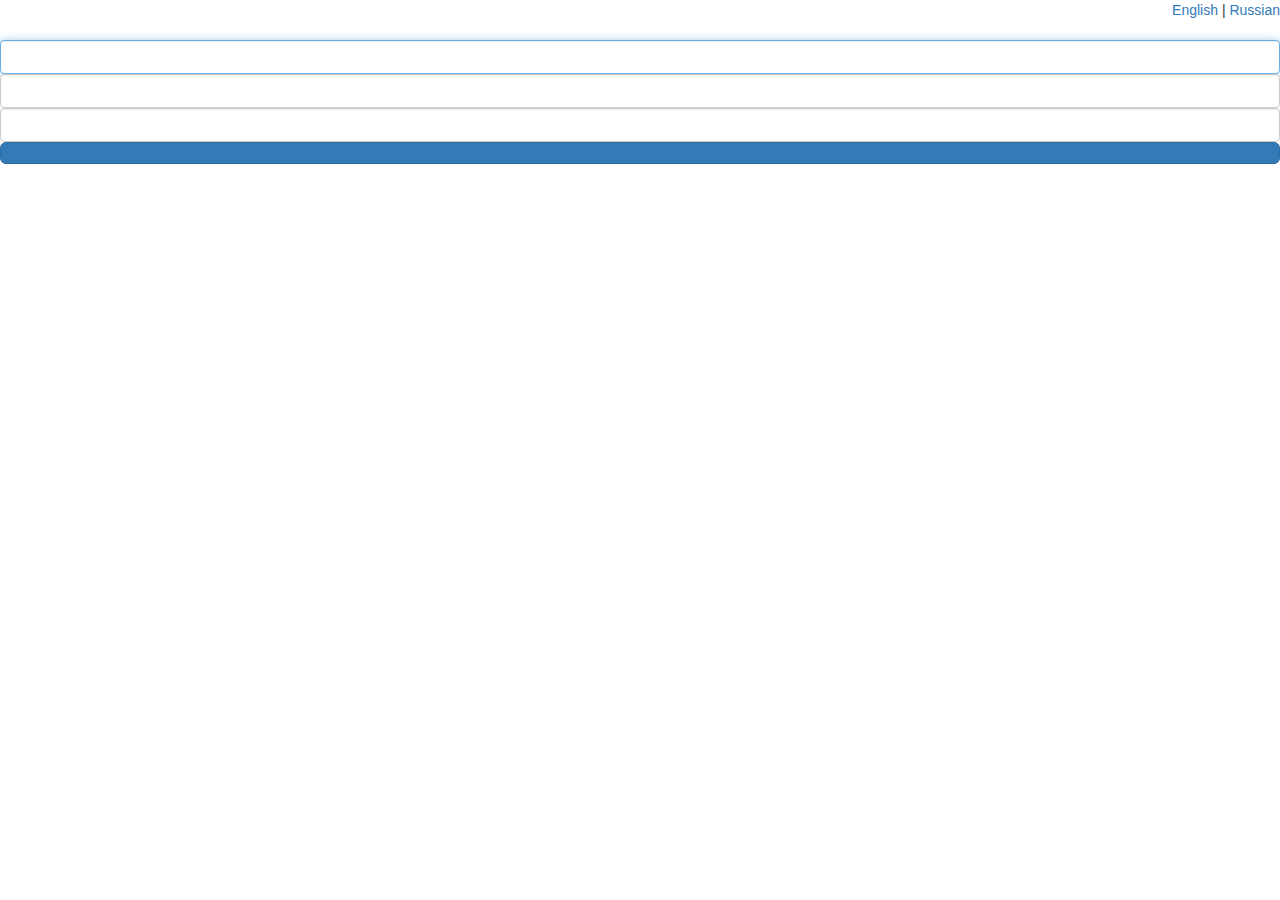
==== target/stackoverflowAPI/WEB-INF/views/register.html @ 38873886 "v1.1" ====
<!DOCTYPE html>
<html xmlns="http://www.w3.org/1999/xhtml"
      xmlns:th="http://www.thymeleaf.org"
      xmlns:sec="http://www.thymeleaf.org/thymeleaf-extras-springsecurity3">
<head>
    <title th:text="#{project.title}"></title>
    <link rel='stylesheet prefetch' href='http://netdna.bootstrapcdn.com/bootstrap/3.0.2/css/bootstrap.min.css'>
    <link rel="stylesheet"
          type="text/css"
          th:href="@{resources/style.css}"/>
</head>
<body>

<div align="right"><a href="?locale=en">English </a> | <a href="?locale=ru">Russian </a></div>

<div class="wrapper">
    <!--/*@thymesVar id="user" type="ru.stackoverflow.entity.User"*/-->
    <form th:object="${user}" method="post" class="form-login">
        <h2 class="form-login-heading" th:text="#{register.title}"></h2>
        <input type="text" th:field="*{login}" th:placeholder="#{login.username}"
               class="form-control"
               required="" autofocus=""/>
        <input type="password" th:field="*{password}" th:placeholder="#{register.password}"
               class="form-control"
               required=""/>
        <input type="password" th:placeholder="#{register.confirm.password}"
               class="form-control"
               required=""/>
        <button class="btn btn-lg btn-primary btn-block" type="submit" th:text="#{register.submit}"></button>
    </form>
</div>

</body>
</html>
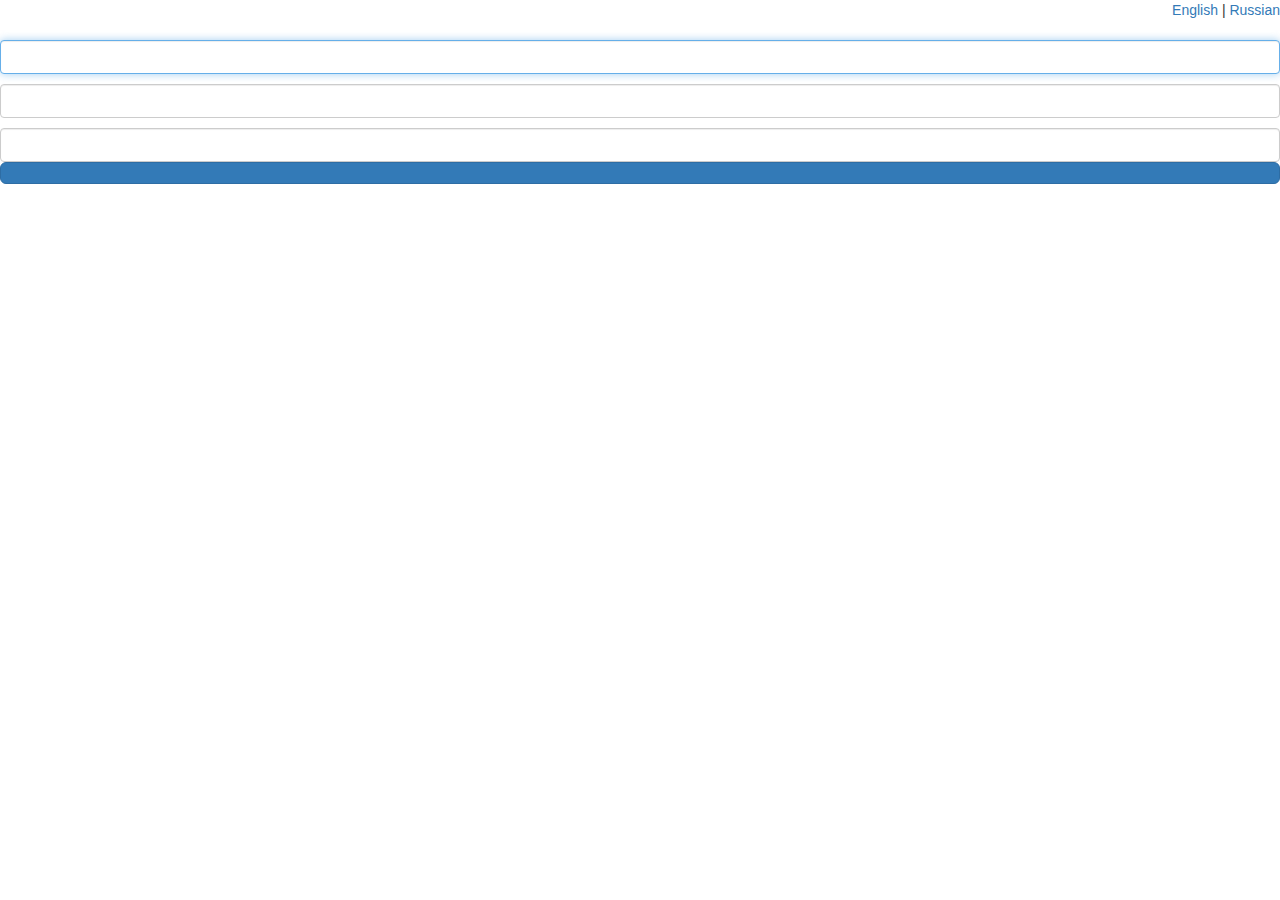
==== commit a4de0a8c: "Added validation on registration page. Changed method for create and update user." ====
--- a/target/stackoverflowAPI/WEB-INF/views/register.html
+++ b/target/stackoverflowAPI/WEB-INF/views/register.html
@@ -14,16 +14,19 @@
 <div align="right"><a href="?locale=en">English </a> | <a href="?locale=ru">Russian </a></div>
 
 <div class="wrapper">
-    <!--/*@thymesVar id="user" type="ru.stackoverflow.entity.User"*/-->
-    <form th:object="${user}" method="post" class="form-login">
+    <!--/*@thymesVar id="user" type="stack.model.User"*/-->
+    <form th:object="${user}" method="post" class="form-login"
+          action="#" th:action="@{register}">
         <h2 class="form-login-heading" th:text="#{register.title}"></h2>
         <input type="text" th:field="*{login}" th:placeholder="#{login.username}"
                class="form-control"
                required="" autofocus=""/>
+        <p class="error" th:if="${#fields.hasErrors('login')}" th:errors="*{login}"></p>
         <input type="password" th:field="*{password}" th:placeholder="#{register.password}"
                class="form-control"
                required=""/>
-        <input type="password" th:placeholder="#{register.confirm.password}"
+        <p class="error" th:if="${#fields.hasErrors('password')}" th:errors="*{password}"></p>
+        <input type="password" th:field="*{confirmPassword}"th:placeholder="#{register.confirm.password}"
                class="form-control"
                required=""/>
         <button class="btn btn-lg btn-primary btn-block" type="submit" th:text="#{register.submit}"></button>
